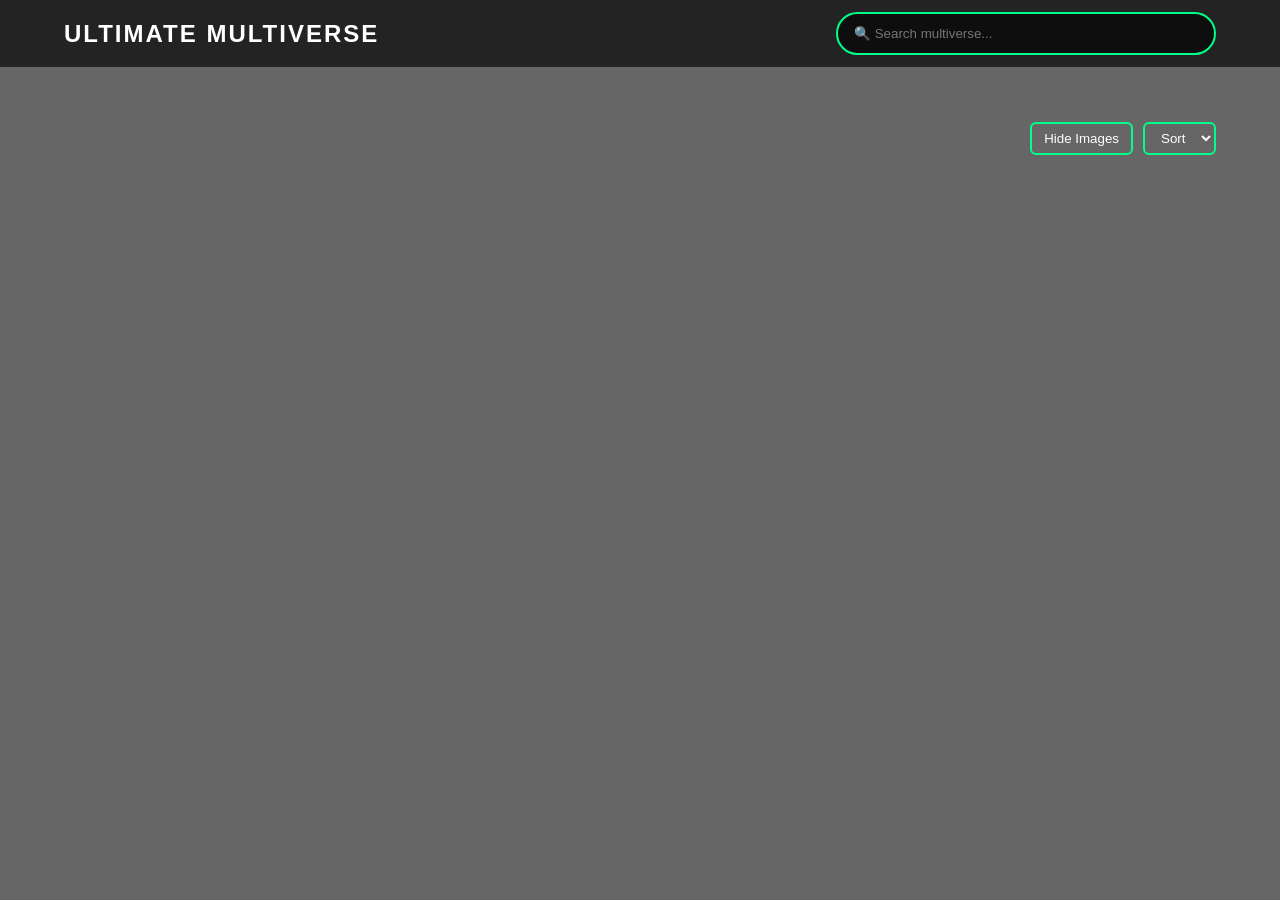
==== category.html @ cf1f9a57 "dnk" ====
<!DOCTYPE html>
<html lang="en">
<head>
  <meta charset="UTF-8">
  <title>Ultimate Multiverse</title>
  <meta name="viewport" content="width=device-width, initial-scale=1.0">

  <link rel="stylesheet" href="assets/css/style.css">
</head>
<body>

<!-- ================= HEADER ================= -->
<header class="top-bar">
  <div class="header-container">

    <div class="logo">
      ULTIMATE MULTIVERSE
    </div>

    <div class="search-box">
      <input type="text" id="searchInput" placeholder="🔍 Search multiverse...">
      <div class="search-results" id="searchResults"></div>
    </div>

  </div>
</header>


<!-- ================= CONTROLS ================= -->
<section class="controls-bar">

  <!-- ROW 1 -->
  <div class="row row-1">
    <div id="breadcrumbs" class="breadcrumbs"></div>
  </div>

  <!-- ROW 2 -->
  <div class="row row-2">
    <div class="alphabet-wrapper">
      <div id="alphabetBar" class="alphabet-bar"></div>
    </div>
  </div>

  <!-- ROW 3 -->
  <div class="row row-3">

    <div id="categoryCount" class="entity-count"></div>

    <div class="right-actions">
      <button id="toggleImages">Hide Images</button>

      <select id="filterSelect">
        <option value="">Sort</option>
        <option value="az">A–Z</option>
        <option value="za">Z–A</option>
      </select>
    </div>

  </div>

</section>


<!-- ================= GRID ================= -->
<main class="grid-container" id="categoryContainer">
  <!-- Cards will load here dynamically -->
</main>


<!-- ================= SCRIPTS ================= -->
<script src="assets/js/main.js" defer></script>
<script src="assets/js/category.js" defer></script>

</body>
</html>
---- assets/css/style.css ----
/* =========================================
   RESET
========================================= */
* {
  margin: 0;
  padding: 0;
  box-sizing: border-box;
  font-family: Arial, Helvetica, sans-serif;
}

body {
  min-height: 100vh;
  color: #fff;
  background: url("../images/landing.jpg") no-repeat center center;
background-size: cover;
}

body::before {
  content: "";
  position: fixed;
  inset: 0;
  background: rgba(0, 0, 0, 0.6);
  z-index: -1;
}
 
.landing-page::before {
  display: none;
}
/* =========================================
   LANDING PAGE
========================================= */

.landing-body {
  height: 100vh;
  background: url("../images/landing.jpg") no-repeat center center;
  background-size: cover;
  justify-content: center;
  display: flex;
  align-items: center;
}

.landing-container {
  width: 100%;
  text-align: center;
  display: flex;
  flex-direction: column;
  align-items: center; /* this centers logo + button */
}

.landing-title {
  font-size: 42px;
  letter-spacing: 3px;
  margin-bottom: 30px;
}

.landing-logo {
  width: 220px;
  animation: rotateLogo 12s linear infinite;
  margin-bottom: 30px;
}


@keyframes rotateLogo {
  from { transform: rotate(0deg); }
  to { transform: rotate(360deg); }
}




/* ================= FUTURISTIC ROTATING BUTTON ================= */

.enter-btn {
  position: relative;
  padding: 14px 35px;
  font-size: 16px;
  font-weight: bold;
  color: #00ffcc;
  background: #00ff88;
  border: none;
  border-radius: 8px;
  cursor: pointer;
  letter-spacing: 1px;
  z-index: 1;
  overflow: hidden;
}

/* Rotating Border Layer */
.enter-btn::before {
  content: "";
  position: absolute;
  top: -3px;
  left: -3px;
  right: -3px;
  bottom: -3px;
  border-radius: 10px;

  background: conic-gradient(
    #40c491,
    #0800ff,
    transparent,
    #ff7300,
    transparent,
    #19a98c
  );

  animation: rotateBorder 4s linear infinite;
  z-index: -2;
}

/* Inner Mask Layer */

.enter-btn::after {
  content: "";
  position: absolute;
  inset: 3px;
  background: rgba(0, 0, 0, 1);
  border-radius: 6px;
  z-index: -1;
}

/* Hover Glow */
.enter-btn:hover {
  color: white;
  box-shadow: 0 0 20px #00ffcc;
}

/* Rotation Animation */
@keyframes rotateBorder {
  from {
    transform: rotate(0deg);
  }
  to {
    transform: rotate(360deg);
  }
}

/* ================= MOBILE LANDING FIX ================= */
@media (max-width: 768px) {

  .landing-title {
    font-size: 26px;
    margin-bottom: 25px;
  }

  .landing-logo {
    width: 150px;   /* smaller logo for phone */
    margin-bottom: 25px;
  }

  .enter-btn {
    padding: 12px 22px;
    font-size: 14px;
  }

  .landing-container {
    padding: 0 20px;  /* prevent edge touching */
  }

}

/* ================= HEADER ================= */
.top-bar {
  position: sticky;
  top: 0;
  width: 100%;
  background: rgba(0, 0, 0, 0.65);
  backdrop-filter: blur(8px);
  padding: 12px 0;
  z-index: 1000;
}

.header-container {
  width: 90%;
  max-width: 1400px;
  margin: auto;
  display: flex;
  justify-content: space-between;
  align-items: center;
}

.logo {
  font-size: 24px;
  font-weight: bold;
  letter-spacing: 2px;
}

/* ================= SEARCH ================= */
.search-box {
  position: relative;
  width: 380px;
}

.search-box input {
  width: 100%;
  padding: 12px 16px;
  border-radius: 40px;
  border: 2px solid #00ff88;
  background: rgba(0, 0, 0, 0.6);
  color: white;
  outline: none;
}

.search-box input:focus {
  box-shadow: 0 0 12px #00ff88;
}

.search-results {
  position: absolute;
  top: 48px;
  width: 100%;
  background: #111;
  border-radius: 12px;
  box-shadow: 0 0 15px #00ff88;
  max-height: 300px;
  overflow-y: auto;
  display: none;
  z-index: 999;
}

.search-item {
  display: flex;
  gap: 10px;
  padding: 10px;
  cursor: pointer;
}

.search-item:hover {
  background: #1a1a1a;
}

.search-item img {
  width: 40px;
  height: 40px;
  object-fit: cover;
  border-radius: 6px;
}

.search-type {
  font-size: 12px;
  color: #00ff88;
}

/* ================= CONTROLS ================= */
/* ================= CONTROLS LAYOUT ================= */

.controls-bar {
  width: 90%;
  max-width: 1400px;
  margin: 25px auto;
  display: flex;
  flex-direction: column;
  gap: 15px;
}

/* All rows */
.row {
  width: 100%;
}

/* ROW 1 */
.row-1 {
  display: flex;
  justify-content: flex-start;
}

/* ROW 2 */
.row-2 {
  display: flex;
  justify-content: center;
}

/* ROW 3 */
.row-3 {
  display: flex;
  justify-content: space-between;
  align-items: center;
}

/* Alphabet full width */
.alphabet-wrapper {
  width: 100%;
  overflow-x: auto;
}

.alphabet-bar {
  display: flex;
  justify-content: center;
  gap: 8px;
  white-space: nowrap;
}

/* Right actions */
.right-actions {
  display: flex;
  gap: 10px;
}

/* Entity count */
.entity-count {
  font-weight: bold;
  color: #00ff88;
}

.right-actions button,
.right-actions select {
  background: transparent;
  border: 2px solid #00ff88;
  color: white;
  padding: 6px 12px;
  border-radius: 6px;
  cursor: pointer;
  transition: 0.3s ease;
}

.right-actions button:hover,
.right-actions select:hover {
  background: #00ff88;
  color: black;
}

.alphabet-bar::-webkit-scrollbar {
  display: none;
}

.alphabet-btn {
  flex: 0 0 auto;
  padding: 5px 8px;
  border: 1px solid #00ff88;
  background: transparent;
  color: white;
  border-radius: 6px;
  cursor: pointer;
}

.alphabet-btn:hover {
  background: #00ff88;
  color: black;
}

/* ================= GRID ================= */
.grid-container {
  width: 90%;
  max-width: 1400px;
  margin: 20px auto;
  display: grid;
  gap: 25px;
  grid-template-columns: repeat(6, 1fr);
}

/* Tablet */
@media (max-width: 1024px) {
  .grid-container {
    grid-template-columns: repeat(3, 1fr);
  }
}

/* Phone */
@media (max-width: 768px) {
  .grid-container {
    grid-template-columns: repeat(2, 1fr);
  }
}

/* ================= CARD ================= */
.card {
  background: rgba(0, 0, 0, 0.65);
  border-radius: 15px;
  border: 2px solid #00ff88;
  overflow: hidden;
  cursor: pointer;
  transition: 0.3s ease;
}

.card:hover {
  transform: translateY(-6px);
  box-shadow: 0 0 15px #00ff88;
}

.image-wrapper {
  width: 100%;
  aspect-ratio: 1 / 1;
  overflow: hidden;
}

.image-wrapper img {
  width: 100%;
  height: 100%;
  object-fit: cover;
}

.card-title {
  padding: 8px;
  text-align: center;
  font-weight: 600;
}

/* Hide images toggle */
.grid-container.hide-images .image-wrapper {
  display: none;
}

/* ================= ENTITY PAGE ================= */
.entity-container {
  width: 90%;
  max-width: 1200px;
  margin: 40px auto;
  display: flex;
  gap: 30px;
}

.entity-image {
  flex: 1;
}

.entity-image img {
  width: 100%;
  border-radius: 15px;
  border: 2px solid #00ff88;
}

.entity-details {
  flex: 2;
}

.entity-details h1 {
  margin-bottom: 10px;
}

.entity-meta {
  display: flex;
  gap: 10px;
  margin-bottom: 15px;
}

.meta-box {
  background: rgba(0,0,0,0.6);
  border: 1px solid #00ff88;
  padding: 6px 10px;
  border-radius: 6px;
}

.tab-buttons {
  display: flex;
  gap: 10px;
  margin-bottom: 15px;
}

.tab-buttons button {
  border: 1px solid #00ff88;
  background: transparent;
  color: white;
  padding: 6px 12px;
  border-radius: 6px;
  cursor: pointer;
}

.tab-buttons button.active,
.tab-buttons button:hover {
  background: #00ff88;
  color: black;
}

.tab-content {
  background: rgba(0,0,0,0.6);
  padding: 15px;
  border-radius: 10px;
  border: 1px solid #00ff88;
}

/* Phone entity layout */
@media (max-width: 768px) {
  .entity-container {
    flex-direction: column;
  }

  .search-box {
    width: 100%;
  }

  .header-container {
    flex-direction: column;
    gap: 10px;
  }
}

@media (max-width: 768px) {

  .row-3 {
    flex-direction: column;
    align-items: flex-start;
    gap: 10px;
  }

  .right-actions {
    width: 100%;
    justify-content: space-between;
  }

}
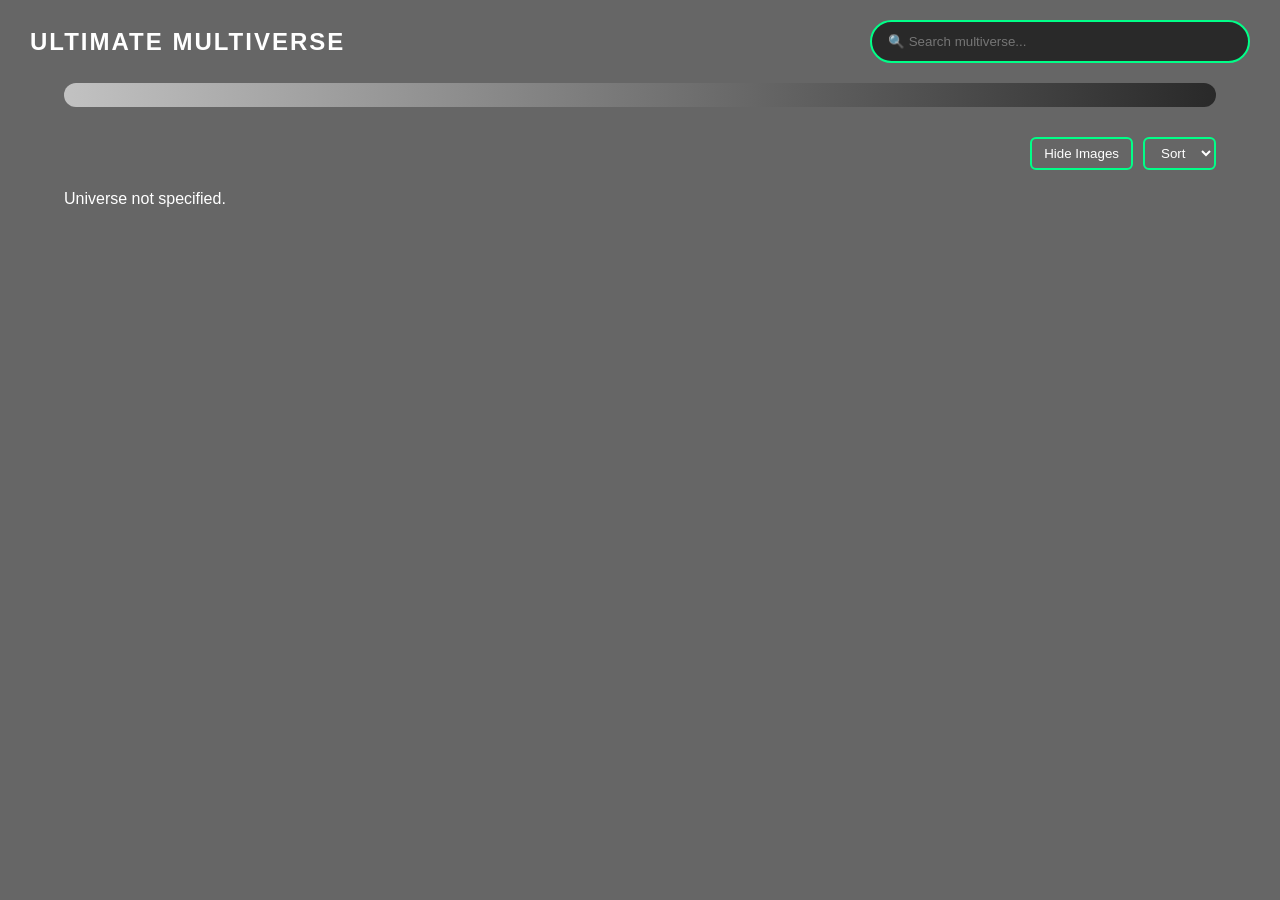
==== commit 6609aeec: "snk" ====
--- a/category.html
+++ b/category.html
@@ -11,18 +11,7 @@
 
 <!-- ================= HEADER ================= -->
 <header class="top-bar">
-  <div class="header-container">
-
-    <div class="logo">
-      ULTIMATE MULTIVERSE
-    </div>
-
-    <div class="search-box">
-      <input type="text" id="searchInput" placeholder="🔍 Search multiverse...">
-      <div class="search-results" id="searchResults"></div>
-    </div>
-
-  </div>
+  <div id="headerContainer"></div>
 </header>
 
 
@@ -68,7 +57,8 @@
 
 
 <!-- ================= SCRIPTS ================= -->
-<script src="assets/js/main.js" defer></script>
+<script src="assets/js/header.js"></script>
+<script src="assets/js/main.js"></script>
 <script src="assets/js/category.js" defer></script>
 
 </body>
--- a/assets/css/style.css
+++ b/assets/css/style.css
@@ -160,15 +160,14 @@
 }
 
 /* ================= HEADER ================= */
-.top-bar {
-  position: sticky;
-  top: 0;
-  width: 100%;
-  background: rgba(0, 0, 0, 0.65);
-  backdrop-filter: blur(8px);
-  padding: 12px 0;
-  z-index: 1000;
-}
+.main-header{
+  display:flex;
+  justify-content:space-between;
+  align-items:center;
+  padding:20px 30px;
+  width:100%;
+}
+
 
 .header-container {
   width: 90%;
@@ -247,7 +246,7 @@
 .controls-bar {
   width: 90%;
   max-width: 1400px;
-  margin: 25px auto;
+  margin: 0px auto;
   display: flex;
   flex-direction: column;
   gap: 15px;
@@ -258,12 +257,6 @@
   width: 100%;
 }
 
-/* ROW 1 */
-.row-1 {
-  display: flex;
-  justify-content: flex-start;
-}
-
 /* ROW 2 */
 .row-2 {
   display: flex;
@@ -281,6 +274,7 @@
 .alphabet-wrapper {
   width: 100%;
   overflow-x: auto;
+  scrollbar-width: none;
 }
 
 .alphabet-bar {
@@ -288,6 +282,7 @@
   justify-content: center;
   gap: 8px;
   white-space: nowrap;
+  min-width: max-content;
 }
 
 /* Right actions */
@@ -401,100 +396,237 @@
 }
 
 /* ================= ENTITY PAGE ================= */
-.entity-container {
+
+.entity-container{
+max-width:1200px;
+margin:auto;
+padding:20px;
+}
+
+.entity-layout{
+display:flex;
+gap:30px;
+align-items:flex-start;
+}
+
+/* IMAGE */
+
+.entity-image{
+width:300px;
+}
+
+.entity-image img{
+width:100%;
+border-radius:12px;
+border:2px solid #00ff9c;
+}
+
+/* DETAILS */
+
+.entity-details{
+flex:1;
+color:white;
+}
+
+.entity-details h1{
+font-size:36px;
+margin-bottom:15px;
+}
+
+/* META INFO */
+
+.entity-meta{
+display:flex;
+gap:20px;
+margin-bottom:20px;
+}
+
+.meta-item{
+background:#111;
+border:1px solid #00ff9c;
+padding:8px 14px;
+border-radius:8px;
+}
+
+.meta-label{
+color:#00ff9c;
+font-size:13px;
+display:block;
+}
+
+/* TABS */
+
+.entity-tabs {
+  width: 50%;
+  display: flex;
+  margin-top: 15px;
+}
+
+.entity-tabs button {
+  flex: 1;
+  padding: 10px;
+  border: 1px solid #00ff9c;
+  background: transparent;
+  color: white;
+  cursor: pointer;
+}
+
+.entity-tabs button.active {
+  background: #00ff9c;
+  color: black;
+}
+
+/* CONTENT */
+
+.entity-content {
+  border: 1px solid #00ff9c;
+  padding: 20px;
+  margin-top: -1px;
+  background: rgba(0,0,0,0.6);
+  color: white;
+  min-height: 200px;
+  width: 100%;
+}
+
+.tab-content{
+display:none;
+}
+
+.tab-content.active{
+display:block;
+}
+/* ================= BREADCRUMBS ================= */
+
+.row-1 {
+  width: 100%;
+  background: linear-gradient(90deg, rgba(255, 255, 255, 0.6), rgba(0,0,0,0.6));
+  padding: 12px 0;
+  border-radius: 12px;
+  display: flex;
+  justify-content: center;
+}
+
+.breadcrumbs {
+  display: flex;
+  gap: 8px;
+  flex-wrap: wrap;
+  justify-content: center;
+  align-items: center;
+}
+
+.breadcrumbs a {
+  padding: 4px 10px;
+  border-radius: 20px;
+  background: rgba(50, 182, 120, 0.15);
+  border: 1px solid #00ff88;
+  color: #00ff88;
+  text-decoration: none;
+  font-weight: 300;
+  transition: 0.3s ease;
+  box-shadow: 0 0 6px rgba(0, 255, 126, 0.3);
+}
+
+.breadcrumbs a:hover {
+  background: #00ff88;
+  color: black;
+}
+
+.breadcrumbs span {
+  color: white;
+}
+
+/* ================= PAGINATION ================= */
+
+.pagination {
   width: 90%;
-  max-width: 1200px;
-  margin: 40px auto;
-  display: flex;
-  gap: 30px;
-}
-
-.entity-image {
-  flex: 1;
-}
-
-.entity-image img {
-  width: 100%;
-  border-radius: 15px;
-  border: 2px solid #00ff88;
-}
-
-.entity-details {
-  flex: 2;
-}
-
-.entity-details h1 {
-  margin-bottom: 10px;
-}
-
-.entity-meta {
-  display: flex;
-  gap: 10px;
-  margin-bottom: 15px;
-}
-
-.meta-box {
-  background: rgba(0,0,0,0.6);
-  border: 1px solid #00ff88;
-  padding: 6px 10px;
-  border-radius: 6px;
-}
-
-.tab-buttons {
-  display: flex;
-  gap: 10px;
-  margin-bottom: 15px;
-}
-
-.tab-buttons button {
+  max-width: 1400px;
+  margin: 30px auto;
+  display: flex;
+  flex-wrap: wrap;
+  justify-content: center;
+  gap: 8px;
+}
+
+.pagination button {
+  padding: 6px 12px;
   border: 1px solid #00ff88;
   background: transparent;
   color: white;
-  padding: 6px 12px;
   border-radius: 6px;
   cursor: pointer;
-}
-
-.tab-buttons button.active,
-.tab-buttons button:hover {
+  transition: 0.3s ease;
+}
+
+.pagination button:hover {
   background: #00ff88;
   color: black;
 }
 
-.tab-content {
-  background: rgba(0,0,0,0.6);
-  padding: 15px;
-  border-radius: 10px;
-  border: 1px solid #00ff88;
-}
-
-/* Phone entity layout */
+.active-page {
+  background: #00ff88 !important;
+  color: black !important;
+}
+
 @media (max-width: 768px) {
-  .entity-container {
-    flex-direction: column;
-  }
-
-  .search-box {
-    width: 100%;
-  }
-
-  .header-container {
-    flex-direction: column;
-    gap: 10px;
-  }
-}
-
-@media (max-width: 768px) {
 
   .row-3 {
-    flex-direction: column;
-    align-items: flex-start;
-    gap: 10px;
+    display: flex;
+    align-items: center;
+    justify-content: space-between;
+  }
+
+  .entity-count {
+    font-weight: 600;
   }
 
   .right-actions {
-    width: 100%;
-    justify-content: space-between;
+    margin-right: auto;
+    display: flex;
+    gap: 0px;
+  }
+
+}
+
+/* ================= HOME ROW ================= */
+
+/* HOME CONTROL BAR */
+
+.home-controls {
+  justify-content: space-between;
+  max-width: 1175px;
+  margin: 0 auto;
+  padding: 0 16px;
+  display: flex;
+  align-items: center;
+}
+
+.home-title {
+  font-size: 16px;
+  font-weight: 550;
+  color: #00ff88;
+}
+
+.home-right {
+  text-align: right;
+}
+
+@media (max-width: 786px) {
+  .home-controls {
+    max-width: 95%;
+  }
+  
+}
+
+@media (max-width:768px){
+
+  .main-header{
+    flex-direction:row;
+    align-items:flex-start;
+    gap:10px;
+  }
+
+  .search-box{
+    width:100%;
   }
 
 }
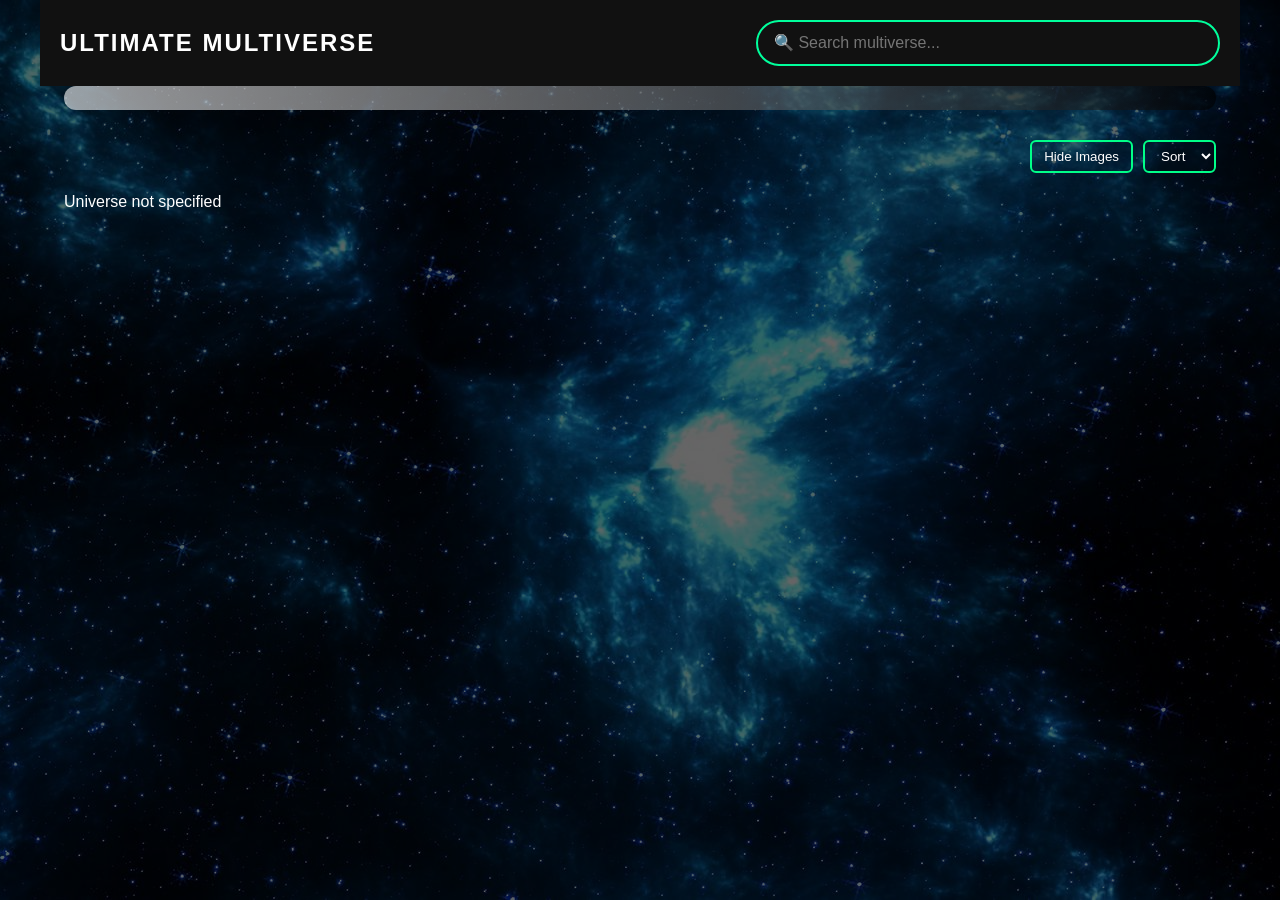
==== commit 5e9fd16e: "dn" ====
--- a/category.html
+++ b/category.html
@@ -11,7 +11,7 @@
 
 <!-- ================= HEADER ================= -->
 <header class="top-bar">
-  <div id="headerContainer"></div>
+ <div id="headerContainer"></div>
 </header>
 
 
--- a/assets/css/style.css
+++ b/assets/css/style.css
@@ -164,7 +164,7 @@
   display:flex;
   justify-content:space-between;
   align-items:center;
-  padding:20px 30px;
+  padding:20px;
   width:100%;
 }
 
@@ -185,59 +185,151 @@
 }
 
 /* ================= SEARCH ================= */
-.search-box {
+/* SEARCH BOX */
+.search-box{
   position: relative;
-  width: 380px;
-}
-
-.search-box input {
+  width: 320px;
+}
+
+/* SEARCH INPUT */
+#searchInput{
   width: 100%;
   padding: 12px 16px;
-  border-radius: 40px;
-  border: 2px solid #00ff88;
-  background: rgba(0, 0, 0, 0.6);
+  border-radius: 30px;
+  border: 2px solid #00ff9c;
+  background: transparent;
   color: white;
   outline: none;
-}
-
+  font-size: 16px;
+}
+
+/* SEARCH RESULTS DROPDOWN */
+#searchResults{
+
+  position: absolute;
+  top: calc(100% + 8px);
+  left: 0;
+
+  width: 100%;
+  max-height: 350px;
+  overflow-y: auto;
+
+  background: #0a0a0a;
+  border: 1px solid #00ff9c;
+  border-radius: 10px;
+
+  display: none;
+
+  z-index: 9999;
+
+  box-shadow: 0 0 20px rgba(0,255,156,0.4);
+
+}
+
+/* SEARCH ITEM */
+.search-item{
+
+  display: flex;
+  align-items: center;
+  gap: 10px;
+
+  padding: 10px 14px;
+
+  cursor: pointer;
+
+  border-bottom: 1px solid rgba(255,255,255,0.05);
+
+}
+
+/* LAST ITEM */
+.search-item:last-child{
+  border-bottom: none;
+}
+
+/* HOVER EFFECT */
+.search-item:hover{
+  background: rgba(0,255,156,0.08);
+}
+
+/* SEARCH IMAGE */
+.search-item img{
+
+  width: 38px;
+  height: 38px;
+
+  border-radius: 6px;
+
+  object-fit: cover;
+
+}
+
+/* SEARCH TEXT */
+.search-item div{
+  color: white;
+  font-size: 14px;
+}
+
+/* SEARCH TYPE */
+.search-type{
+
+  font-size: 12px;
+  color: #00ff9c;
+
+}
+
+/* MOBILE */
+@media (max-width:768px){
+
+  .search-box{
+    width:100%;
+  }
+
+}
 .search-box input:focus {
   box-shadow: 0 0 12px #00ff88;
 }
 
-.search-results {
-  position: absolute;
-  top: 48px;
-  width: 100%;
+
+/* HEADER */
+.main-header{
+  display:flex;
+  justify-content:space-between;
+  align-items:center;
+  padding:20px;
   background: #111;
-  border-radius: 12px;
-  box-shadow: 0 0 15px #00ff88;
-  max-height: 300px;
-  overflow-y: auto;
-  display: none;
-  z-index: 999;
-}
-
-.search-item {
-  display: flex;
-  gap: 10px;
-  padding: 10px;
-  cursor: pointer;
-}
-
-.search-item:hover {
-  background: #1a1a1a;
-}
-
-.search-item img {
-  width: 40px;
-  height: 40px;
-  object-fit: cover;
-  border-radius: 6px;
-}
-
-.search-type {
-  font-size: 12px;
-  color: #00ff88;
+  width: 100%;
+  max-width: 1200px;
+  margin: 0 auto;
+}
+
+/* SEARCH BOX */
+.search-box{
+  width:40%;
+}
+
+/* SEARCH INPUT */
+.search-box input{
+  width:100%;
+  padding:10px 16px;
+  border-radius:30px;
+  border:2px solid #00ff9c;
+  background:black;
+  color:white;
+}
+
+/* MOBILE FIX */
+@media (max-width:768px){
+
+  .main-header{
+    flex-direction:column;
+    align-items:flex-start;
+    gap:15px;
+  }
+
+  .search-box{
+    width:100%;
+  }
+
 }
 
 /* ================= CONTROLS ================= */
@@ -454,47 +546,6 @@
 display:block;
 }
 
-/* TABS */
-
-.entity-tabs {
-  width: 50%;
-  display: flex;
-  margin-top: 15px;
-}
-
-.entity-tabs button {
-  flex: 1;
-  padding: 10px;
-  border: 1px solid #00ff9c;
-  background: transparent;
-  color: white;
-  cursor: pointer;
-}
-
-.entity-tabs button.active {
-  background: #00ff9c;
-  color: black;
-}
-
-/* CONTENT */
-
-.entity-content {
-  border: 1px solid #00ff9c;
-  padding: 20px;
-  margin-top: -1px;
-  background: rgba(0,0,0,0.6);
-  color: white;
-  min-height: 200px;
-  width: 100%;
-}
-
-.tab-content{
-display:none;
-}
-
-.tab-content.active{
-display:block;
-}
 /* ================= BREADCRUMBS ================= */
 
 .row-1 {
@@ -617,16 +668,129 @@
   
 }
 
+/* ENTITY MAIN CONTAINER */
+
+.entity-main{
+  max-width:1200px;
+  margin:auto;
+  display:flex;
+  gap:40px;
+  padding:30px 20px;
+}
+
+/* HERO IMAGE */
+
+.entity-hero{
+  width:350px;
+  flex-shrink:0;
+}
+
+.entity-hero img{
+  width:100%;
+  border-radius:12px;
+}
+
+/* RIGHT SIDE */
+
+.entity-details{
+  flex:1;
+}
+
+/* NAME */
+
+.entity-name{
+  font-size:40px;
+  margin-bottom:15px;
+}
+
+/* INFO TABLE */
+
+.info-table{
+  border:1px solid #00ff9c;
+  border-radius:10px;
+  overflow:hidden;
+  margin-bottom:20px;
+}
+
+.info-row{
+  display:flex;
+}
+
+.info-key{
+  width:40%;
+  padding:8px;
+  font-weight:bold;
+  background:rgba(0,255,150,0.1);
+}
+
+.info-value{
+  width:60%;
+  padding:8px;
+}
+
+/* TABS */
+
+.tab-buttons{
+  display:flex;
+}
+
+.tab-btn{
+  flex:1;
+  padding:10px;
+  border:1px solid #00ff9c;
+  background:transparent;
+  color:white;
+  cursor:pointer;
+}
+
+.tab-btn.active{
+  background:#00ff9c;
+  color:black;
+}
+
+/* TAB CONTENT */
+
+.tab-content{
+  border:1px solid #00ff9c;
+  padding:20px;
+  min-height:200px;
+  margin-top:-1px;
+  color:white;
+  background:rgba(0,0,0,0.4);
+}
+
+.gallery-container{
+  max-width:1200px;
+  margin:auto;
+  padding:30px 20px;
+}
+
+.gallery-grid{
+  display:grid;
+  grid-template-columns:repeat(auto-fill,minmax(160px,1fr));
+  gap:15px;
+}
+
+.gallery-grid img{
+  width:100%;
+  height:140px;
+  object-fit:cover;
+  border-radius:10px;
+  border:2px solid #00ff9c;
+}
+
 @media (max-width:768px){
 
-  .main-header{
-    flex-direction:row;
-    align-items:flex-start;
-    gap:10px;
-  }
-
-  .search-box{
-    width:100%;
-  }
+.entity-main{
+  flex-direction:column;
+}
+
+.entity-hero{
+  width:100%;
+}
+
+.entity-name{
+  font-size:28px;
+}
 
 }
